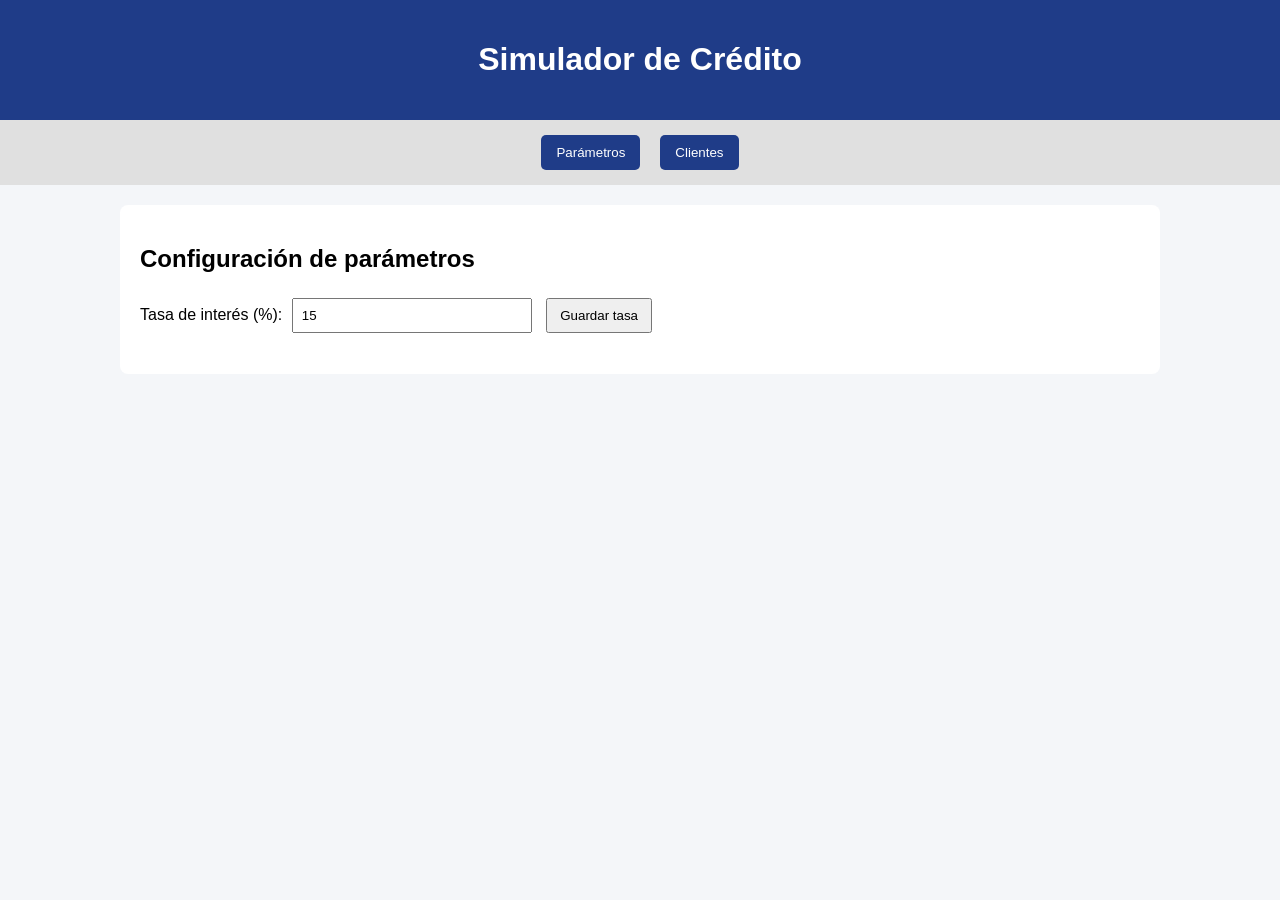
==== simulador_completo.html @ d2292193 "modificamos el html y css" ====
<!DOCTYPE html>
<html lang="es">

<head>
    <meta charset="UTF-8">
    <meta name="viewport" content="width=device-width, initial-scale=1.0">

    <title>Simulador de Crédito</title>

    <link rel="stylesheet" href="simulador_completo.css">

    <script src="simulador_completo.js" defer></script>
</head>

<body>

    <header>
        <h1>Simulador de Crédito</h1>
    </header>

    <nav>
        <button type="button" onclick="mostrarSeccion('parametros')">
            Parámetros
        </button>

        <button type="button" onclick="mostrarSeccion('clientes')">
            Clientes
        </button>
    </nav>

    <main>

        <!-- PARTE 1 Y PARTE 2: NAVEGACIÓN Y TASA -->
        <section id="parametros" class="activa">

            <h2>Configuración de parámetros</h2>

            <label for="tasaInteres">Tasa de interés (%):</label>

            <input
                type="number"
                id="tasaInteres"
                min="10"
                max="20"
                value="15"
            >

            <button type="button" onclick="guardarTasa()">
                Guardar tasa
            </button>

            <p id="mensajeTasa"></p>

        </section>

        <!-- PARTE 3: ADMINISTRACIÓN DE CLIENTES -->
        <section id="clientes">

            <h2>Administración de clientes</h2>

            <div>
                <label for="txtCedula">Cédula:</label>

                <input
                    type="text"
                    id="txtCedula"
                    placeholder="Ingrese la cédula"
                    maxlength="10"
                    inputmode="numeric"
                >
            </div>

            <div>
                <label for="txtNombre">Nombre:</label>

                <input
                    type="text"
                    id="txtNombre"
                    placeholder="Ingrese el nombre"
                >
            </div>

            <div>
                <label for="txtEdad">Edad:</label>

                <input
                    type="number"
                    id="txtEdad"
                    placeholder="Ingrese la edad"
                    min="0"
                >
            </div>

            <div>
                <button type="button" onclick="guardarCliente()">
                    Guardar cliente
                </button>

                <button type="button" onclick="limpiar()">
                    Limpiar
                </button>
            </div>

            <p id="mensajeCliente"></p>

            <h3>Lista de clientes</h3>

            <table>
                <thead>
                    <tr>
                        <th>Cédula</th>
                        <th>Nombre</th>
                        <th>Edad</th>
                        <th>Acción</th>
                    </tr>
                </thead>

                <tbody id="tablaClientes">
                </tbody>
            </table>

        </section>

    </main>

</body>

</html>
---- simulador_completo.css ----
body {
      font-family: Arial, sans-serif;
      background: #f4f6f9;
      margin: 0;
      padding: 0;
    }

    header {
      background: #1f3c88;
      color: white;
      padding: 20px;
      text-align: center;
    }

    nav {
      display: flex;
      justify-content: center;
      background: #e0e0e0;
      padding: 10px;
      gap: 10px;
      flex-wrap: wrap;
    }

    nav button {
      padding: 10px 15px;
      border: none;
      background: #1f3c88;
      color: white;
      cursor: pointer;
      border-radius: 5px;
    }

    nav button:hover {
      background: #14275c;
    }

    section {
      display: none;
      padding: 20px;
      max-width: 1000px;
      margin: auto;
      background: white;
      margin-top: 20px;
      border-radius: 8px;
    }

    section.activa {
      display: block;
    }

    input, select {
      padding: 8px;
      margin: 5px;
      width: 220px;
    }

    button {
      padding: 8px 12px;
      margin: 5px;
      cursor: pointer;
    }

    table {
      width: 100%;
      border-collapse: collapse;
      margin-top: 15px;
    }

    th, td {
      border: 1px solid #ccc;
      padding: 8px;
      text-align: center;
    }

    th {
      background: #1f3c88;
      color: white;
    }

    .aprobado {
      background: #d4edda;
      color: #155724;
      padding: 15px;
      border-radius: 5px;
      font-weight: bold;
      margin-top: 15px;
    }

    .rechazado {
      background: #f8d7da;
      color: #721c24;
      padding: 15px;
      border-radius: 5px;
      font-weight: bold;
      margin-top: 15px;
    }

    .card {
      background: #f1f1f1;
      padding: 15px;
      border-radius: 5px;
      margin-top: 10px;
    }
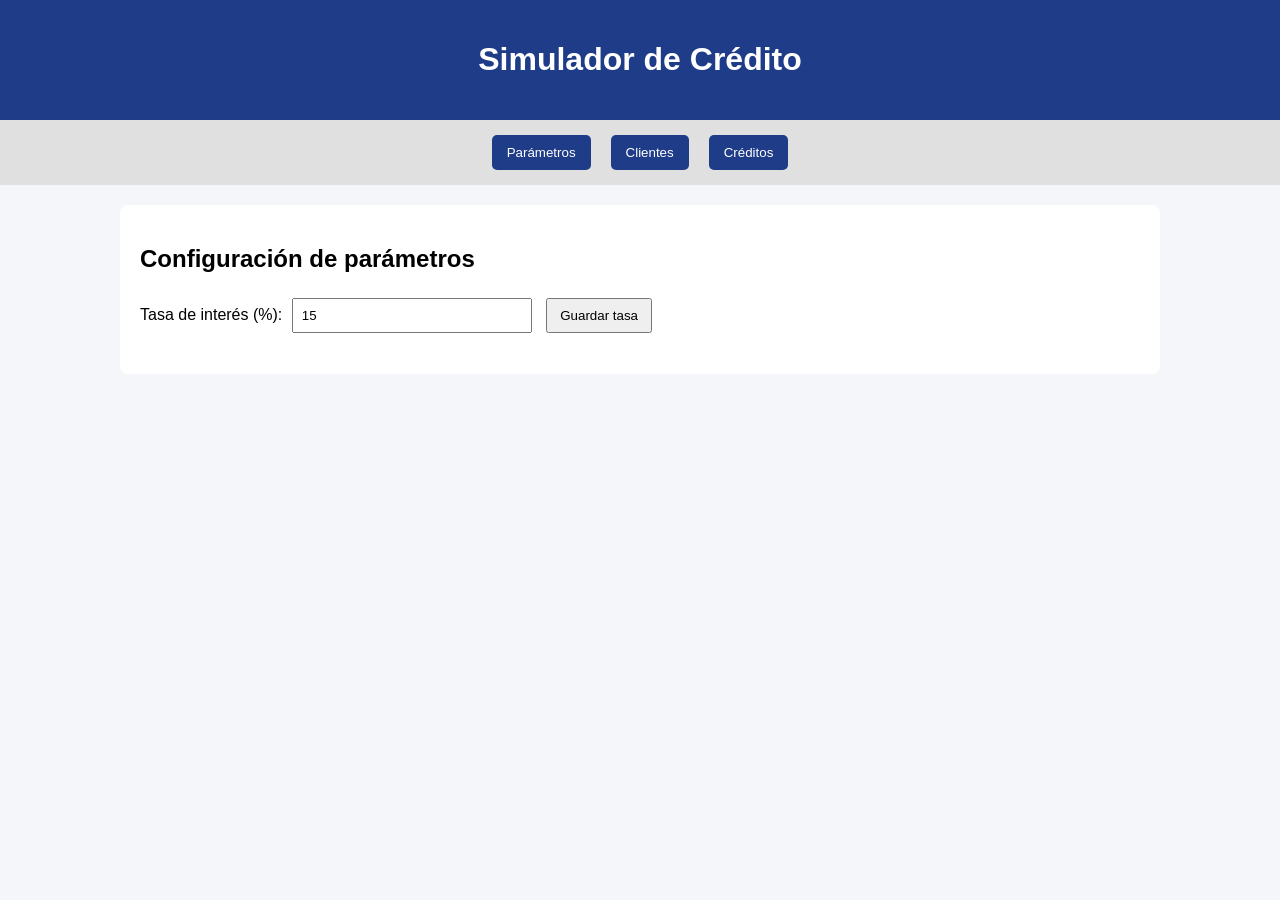
==== commit 709c24dd: "agregamos credito" ====
--- a/simulador_completo.html
+++ b/simulador_completo.html
@@ -27,6 +27,10 @@
         <button type="button" onclick="mostrarSeccion('clientes')">
             Clientes
         </button>
+
+        <button type="button" onclick="mostrarSeccion('creditos')">
+            Créditos
+          </button>
     </nav>
 
     <main>
@@ -121,6 +125,51 @@
             </table>
 
         </section>
+        <section id="creditos">
+    <h2>Simulación de Crédito</h2>
+
+    <div class="formulario">
+        <label for="txtCedulaCredito">Cédula del cliente:</label>
+        <input
+            type="text"
+            id="txtCedulaCredito"
+            maxlength="10"
+            placeholder="Ingresa la cédula"
+        >
+
+        <button type="button" onclick="buscarClienteCredito()">
+            Buscar cliente
+        </button>
+    </div>
+
+    <p id="mensajeCredito"></p>
+
+    <div id="datosClienteCredito"></div>
+
+    <div class="formulario">
+        <label for="txtMontoCredito">Monto solicitado ($):</label>
+        <input
+            type="number"
+            id="txtMontoCredito"
+            min="1"
+            placeholder="Ejemplo: 2000"
+        >
+
+        <label for="txtPlazoCredito">Plazo en años:</label>
+        <input
+            type="number"
+            id="txtPlazoCredito"
+            min="1"
+            placeholder="Ejemplo: 2"
+        >
+
+        <button type="button" onclick="calcularCreditoCliente()">
+            Calcular crédito
+        </button>
+    </div>
+
+    <div id="resultadoCredito"></div>
+</section>
 
     </main>
 
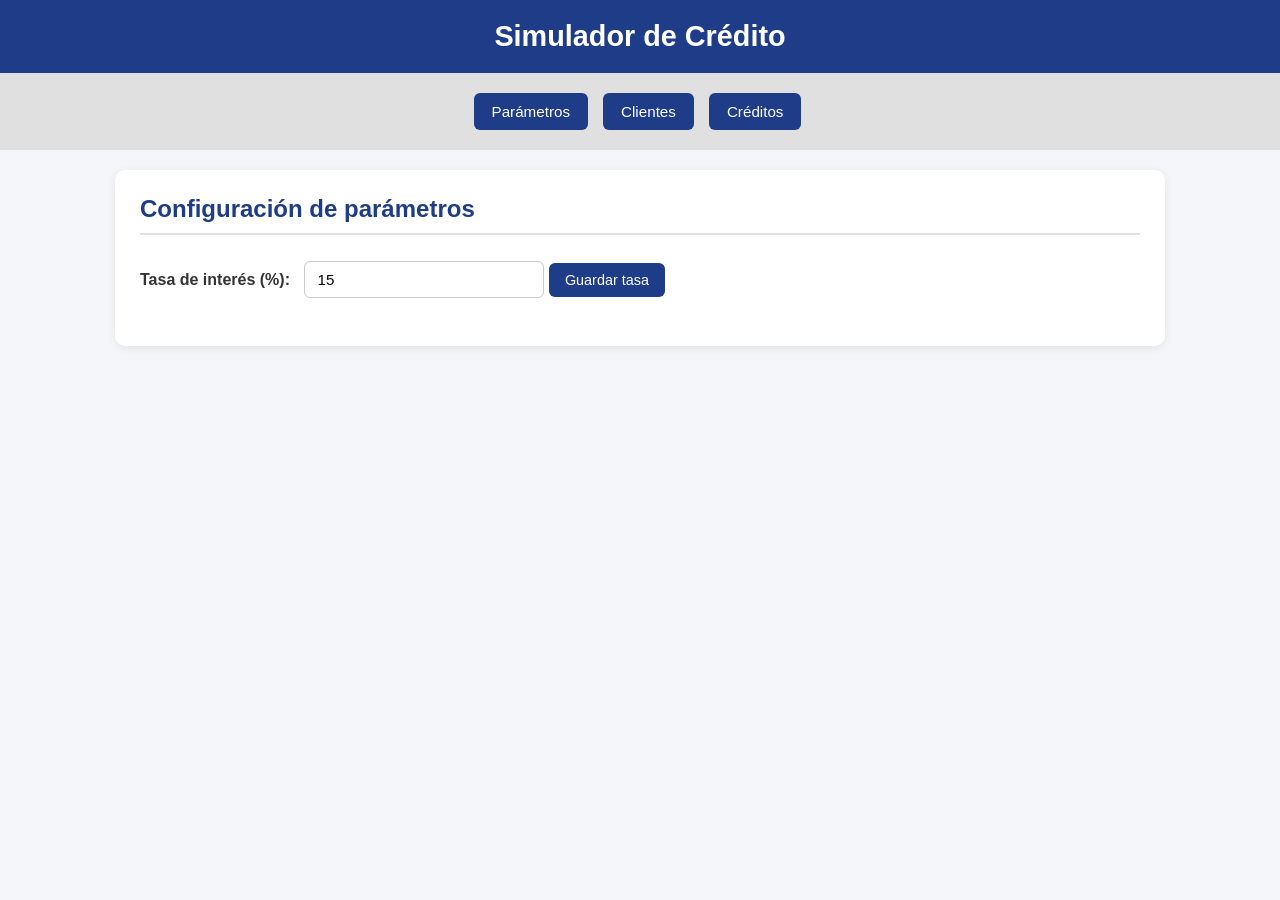
==== commit 8a9ca12a: "corregimos los archivos" ====
--- a/simulador_completo.html
+++ b/simulador_completo.html
@@ -1,15 +1,11 @@
-
 <!DOCTYPE html>
 <html lang="es">
 
 <head>
     <meta charset="UTF-8">
     <meta name="viewport" content="width=device-width, initial-scale=1.0">
-
     <title>Simulador de Crédito</title>
-
     <link rel="stylesheet" href="simulador_completo.css">
-
     <script src="simulador_completo.js" defer></script>
 </head>
 
@@ -30,18 +26,16 @@
 
         <button type="button" onclick="mostrarSeccion('creditos')">
             Créditos
-          </button>
+        </button>
     </nav>
 
     <main>
 
-        <!-- PARTE 1 Y PARTE 2: NAVEGACIÓN Y TASA -->
+        <!-- SECCIÓN: PARÁMETROS -->
         <section id="parametros" class="activa">
-
             <h2>Configuración de parámetros</h2>
 
             <label for="tasaInteres">Tasa de interés (%):</label>
-
             <input
                 type="number"
                 id="tasaInteres"
@@ -55,17 +49,14 @@
             </button>
 
             <p id="mensajeTasa"></p>
-
         </section>
 
-        <!-- PARTE 3: ADMINISTRACIÓN DE CLIENTES -->
+        <!-- SECCIÓN: CLIENTES -->
         <section id="clientes">
-
             <h2>Administración de clientes</h2>
 
             <div>
                 <label for="txtCedula">Cédula:</label>
-
                 <input
                     type="text"
                     id="txtCedula"
@@ -77,7 +68,6 @@
 
             <div>
                 <label for="txtNombre">Nombre:</label>
-
                 <input
                     type="text"
                     id="txtNombre"
@@ -86,13 +76,33 @@
             </div>
 
             <div>
-                <label for="txtEdad">Edad:</label>
+                <label for="txtApellido">Apellido:</label>
+                <input
+                    type="text"
+                    id="txtApellido"
+                    placeholder="Ingresa el apellido"
+                >
+            </div>
 
+            <div>
+                <label for="txtIngresos">Ingresos mensuales:</label>
                 <input
                     type="number"
-                    id="txtEdad"
-                    placeholder="Ingrese la edad"
+                    id="txtIngresos"
                     min="0"
+                    step="0.01"
+                    placeholder="Ejemplo: 1000"
+                >
+            </div>
+
+            <div>
+                <label for="txtEgresos">Egresos mensuales:</label>
+                <input
+                    type="number"
+                    id="txtEgresos"
+                    min="0"
+                    step="0.01"
+                    placeholder="Ejemplo: 600"
                 >
             </div>
 
@@ -115,64 +125,64 @@
                     <tr>
                         <th>Cédula</th>
                         <th>Nombre</th>
-                        <th>Edad</th>
+                        <th>Apellido</th>
+                        <th>Ingresos</th>
+                        <th>Egresos</th>
                         <th>Acción</th>
                     </tr>
                 </thead>
+                <tbody id="tablaClientes"></tbody>
+            </table>
+        </section>
 
-                <tbody id="tablaClientes">
-                </tbody>
-            </table>
+        <!-- SECCIÓN: CRÉDITOS -->
+        <section id="creditos">
+            <h2>Simulación de Crédito</h2>
 
+            <div class="formulario">
+                <label for="txtCedulaCredito">Cédula del cliente:</label>
+                <input
+                    type="text"
+                    id="txtCedulaCredito"
+                    maxlength="10"
+                    placeholder="Ingresa la cédula"
+                >
+
+                <button type="button" onclick="buscarClienteCredito()">
+                    Buscar cliente
+                </button>
+            </div>
+
+            <p id="mensajeCredito"></p>
+
+            <div id="datosClienteCredito"></div>
+
+            <div class="formulario">
+                <label for="txtMontoCredito">Monto solicitado ($):</label>
+                <input
+                    type="number"
+                    id="txtMontoCredito"
+                    min="1"
+                    placeholder="Ejemplo: 2000"
+                >
+
+                <label for="txtPlazoCredito">Plazo en años:</label>
+                <input
+                    type="number"
+                    id="txtPlazoCredito"
+                    min="1"
+                    placeholder="Ejemplo: 2"
+                >
+
+                <button type="button" onclick="calcularCreditoCliente()">
+                    Calcular crédito
+                </button>
+            </div>
+
+            <div id="resultadoCredito"></div>
         </section>
-        <section id="creditos">
-    <h2>Simulación de Crédito</h2>
-
-    <div class="formulario">
-        <label for="txtCedulaCredito">Cédula del cliente:</label>
-        <input
-            type="text"
-            id="txtCedulaCredito"
-            maxlength="10"
-            placeholder="Ingresa la cédula"
-        >
-
-        <button type="button" onclick="buscarClienteCredito()">
-            Buscar cliente
-        </button>
-    </div>
-
-    <p id="mensajeCredito"></p>
-
-    <div id="datosClienteCredito"></div>
-
-    <div class="formulario">
-        <label for="txtMontoCredito">Monto solicitado ($):</label>
-        <input
-            type="number"
-            id="txtMontoCredito"
-            min="1"
-            placeholder="Ejemplo: 2000"
-        >
-
-        <label for="txtPlazoCredito">Plazo en años:</label>
-        <input
-            type="number"
-            id="txtPlazoCredito"
-            min="1"
-            placeholder="Ejemplo: 2"
-        >
-
-        <button type="button" onclick="calcularCreditoCliente()">
-            Calcular crédito
-        </button>
-    </div>
-
-    <div id="resultadoCredito"></div>
-</section>
 
     </main>
 
 </body>
-
-</html>
+</html>
--- a/simulador_completo.css
+++ b/simulador_completo.css
@@ -1,105 +1,211 @@
-
-    body {
-      font-family: Arial, sans-serif;
-      background: #f4f6f9;
-      margin: 0;
-      padding: 0;
-    }
-
-    header {
-      background: #1f3c88;
-      color: white;
-      padding: 20px;
-      text-align: center;
-    }
-
-    nav {
-      display: flex;
-      justify-content: center;
-      background: #e0e0e0;
-      padding: 10px;
-      gap: 10px;
-      flex-wrap: wrap;
+body {
+    font-family: Arial, Helvetica, sans-serif;
+    background: #f4f6f9;
+    margin: 0;
+    padding: 0;
+    color: #333;
+}
+
+header {
+    background: #1f3c88;
+    color: white;
+    padding: 20px;
+    text-align: center;
+}
+
+header h1 {
+    margin: 0;
+    font-size: 1.8rem;
+}
+
+/* ===== NAVEGACIÓN ===== */
+nav {
+    display: flex;
+    justify-content: center;
+    background: #e0e0e0;
+    padding: 12px;
+    gap: 10px;
+    flex-wrap: wrap;
+}
+
+nav button {
+    padding: 10px 18px;
+    border: none;
+    background: #1f3c88;
+    color: white;
+    cursor: pointer;
+    border-radius: 6px;
+    font-size: 0.95rem;
+    transition: background 0.2s;
+}
+
+nav button:hover {
+    background: #14275c;
+}
+
+/* ===== SECCIONES ===== */
+section {
+    display: none;
+    padding: 25px;
+    max-width: 1000px;
+    margin: 20px auto;
+    background: white;
+    border-radius: 10px;
+    box-shadow: 0 2px 10px rgba(0, 0, 0, 0.08);
+}
+
+section.activa {
+    display: block;
+}
+
+section h2 {
+    margin-top: 0;
+    color: #1f3c88;
+    border-bottom: 2px solid #e0e0e0;
+    padding-bottom: 10px;
+}
+
+/* ===== FORMULARIOS ===== */
+label {
+    display: inline-block;
+    min-width: 160px;
+    margin: 8px 0;
+    font-weight: 600;
+}
+
+input[type="text"],
+input[type="number"] {
+    padding: 9px 12px;
+    margin: 5px 0;
+    width: 240px;
+    border: 1px solid #ccc;
+    border-radius: 6px;
+    font-size: 0.95rem;
+    box-sizing: border-box;
+}
+
+input:focus {
+    outline: none;
+    border-color: #1f3c88;
+    box-shadow: 0 0 0 2px rgba(31, 60, 136, 0.15);
+}
+
+button {
+    padding: 9px 16px;
+    margin: 8px 5px 8px 0;
+    cursor: pointer;
+    border: none;
+    border-radius: 6px;
+    background: #1f3c88;
+    color: white;
+    font-size: 0.9rem;
+    transition: background 0.2s;
+}
+
+button:hover {
+    background: #14275c;
+}
+
+/* ===== TABLAS ===== */
+table {
+    width: 100%;
+    border-collapse: collapse;
+    margin-top: 18px;
+}
+
+th, td {
+    border: 1px solid #ddd;
+    padding: 10px 8px;
+    text-align: center;
+}
+
+th {
+    background: #1f3c88;
+    color: white;
+    font-weight: 600;
+}
+
+tr:nth-child(even) {
+    background: #f8f9fc;
+}
+
+tr:hover {
+    background: #eef1f8;
+}
+
+/* ===== MENSAJES ===== */
+#mensajeTasa,
+#mensajeCliente,
+#mensajeCredito {
+    margin-top: 12px;
+    font-weight: 600;
+    color: #1f3c88;
+}
+
+/* ===== RESULTADOS DE CRÉDITO ===== */
+#resultadoCredito {
+    margin-top: 20px;
+    padding: 18px;
+    border-radius: 8px;
+    line-height: 1.8;
+}
+
+#resultadoCredito.aprobado {
+    background-color: #e0f5e8;
+    color: #176534;
+    border: 1px solid #43a66a;
+}
+
+#resultadoCredito.rechazado {
+    background-color: #fde7e7;
+    color: #9b2020;
+    border: 1px solid #d9534f;
+}
+
+#datosClienteCredito {
+    margin-top: 15px;
+    padding: 15px;
+    background: #f1f4fa;
+    border-radius: 8px;
+    border-left: 4px solid #1f3c88;
+}
+
+#datosClienteCredito h3 {
+    margin-top: 0;
+    color: #1f3c88;
+}
+
+/* ===== UTILIDADES ===== */
+.formulario {
+    margin-bottom: 15px;
+}
+
+.card {
+    background: #f1f1f1;
+    padding: 15px;
+    border-radius: 6px;
+    margin-top: 10px;
+}
+
+/* ===== RESPONSIVE ===== */
+@media (max-width: 700px) {
+    input[type="text"],
+    input[type="number"] {
+        width: 100%;
+        max-width: 320px;
+    }
+
+    label {
+        display: block;
+        min-width: auto;
+    }
+
+    section {
+        margin: 15px 10px;
+        padding: 18px;
     }
 
     nav button {
-      padding: 10px 15px;
-      border: none;
-      background: #1f3c88;
-      color: white;
-      cursor: pointer;
-      border-radius: 5px;
-    }
-
-    nav button:hover {
-      background: #14275c;
-    }
-
-    section {
-      display: none;
-      padding: 20px;
-      max-width: 1000px;
-      margin: auto;
-      background: white;
-      margin-top: 20px;
-      border-radius: 8px;
-    }
-
-    section.activa {
-      display: block;
-    }
-
-    input, select {
-      padding: 8px;
-      margin: 5px;
-      width: 220px;
-    }
-
-    button {
-      padding: 8px 12px;
-      margin: 5px;
-      cursor: pointer;
-    }
-
-    table {
-      width: 100%;
-      border-collapse: collapse;
-      margin-top: 15px;
-    }
-
-    th, td {
-      border: 1px solid #ccc;
-      padding: 8px;
-      text-align: center;
-    }
-
-    th {
-      background: #1f3c88;
-      color: white;
-    }
-
-    .aprobado {
-      background: #d4edda;
-      color: #155724;
-      padding: 15px;
-      border-radius: 5px;
-      font-weight: bold;
-      margin-top: 15px;
-    }
-
-    .rechazado {
-      background: #f8d7da;
-      color: #721c24;
-      padding: 15px;
-      border-radius: 5px;
-      font-weight: bold;
-      margin-top: 15px;
-    }
-
-    .card {
-      background: #f1f1f1;
-      padding: 15px;
-      border-radius: 5px;
-      margin-top: 10px;
-    }
-  +        flex: 1 1 120px;
+    }
+}
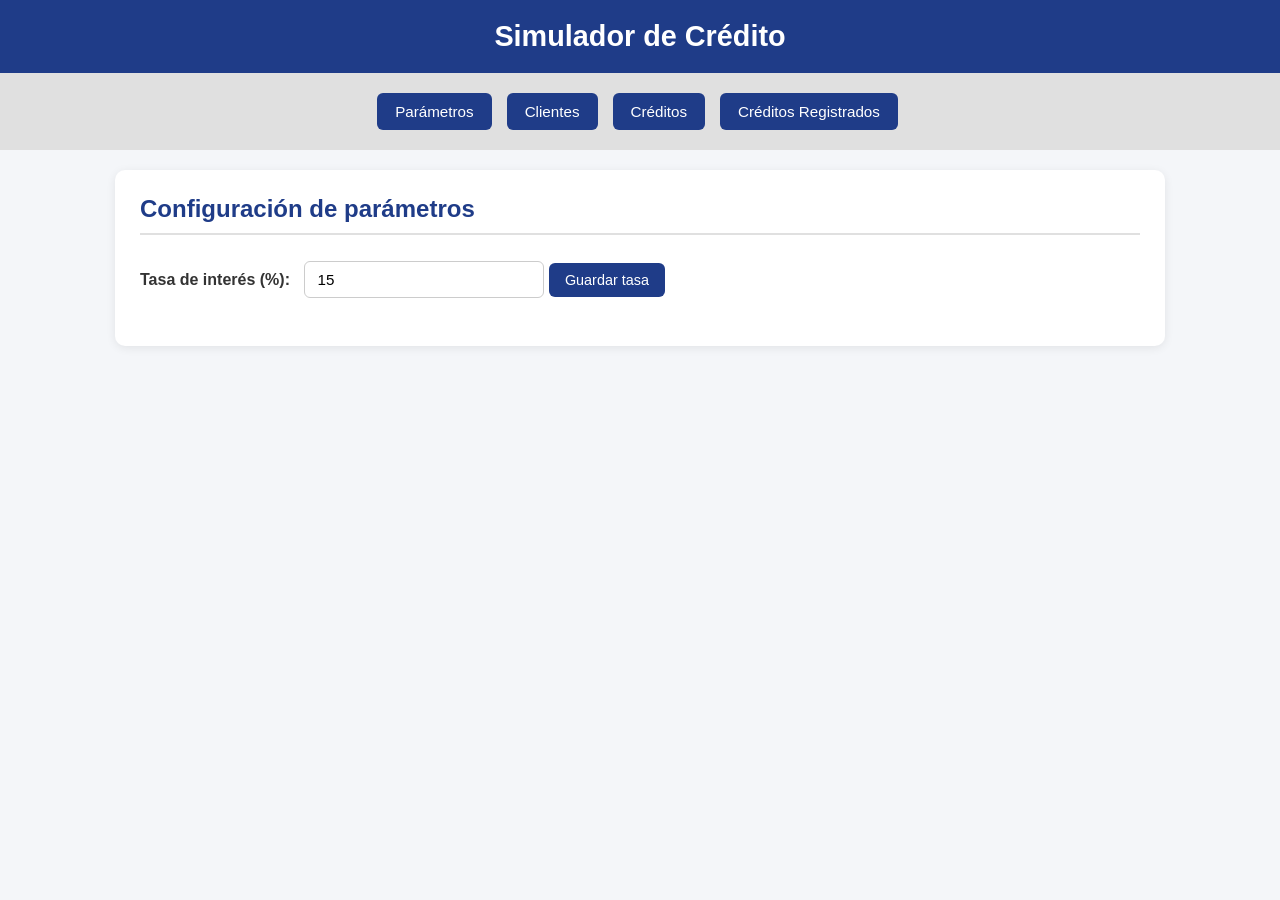
==== commit d1649a87: "agregamos asignacion e historial de credito" ====
--- a/simulador_completo.html
+++ b/simulador_completo.html
@@ -1,3 +1,4 @@
+
 <!DOCTYPE html>
 <html lang="es">
 
@@ -26,6 +27,10 @@
 
         <button type="button" onclick="mostrarSeccion('creditos')">
             Créditos
+        </button>
+
+        <button type="button" onclick="mostrarSeccion('listaCreditos')">
+            Créditos Registrados
         </button>
     </nav>
 
@@ -80,7 +85,7 @@
                 <input
                     type="text"
                     id="txtApellido"
-                    placeholder="Ingresa el apellido"
+                    placeholder="Ingrese el apellido"
                 >
             </div>
 
@@ -131,24 +136,32 @@
                         <th>Acción</th>
                     </tr>
                 </thead>
+
                 <tbody id="tablaClientes"></tbody>
             </table>
         </section>
 
-        <!-- SECCIÓN: CRÉDITOS -->
+        <!-- SECCIÓN: SIMULACIÓN DE CRÉDITO -->
         <section id="creditos">
             <h2>Simulación de Crédito</h2>
 
             <div class="formulario">
-                <label for="txtCedulaCredito">Cédula del cliente:</label>
+                <label for="txtCedulaCredito">
+                    Cédula del cliente:
+                </label>
+
                 <input
                     type="text"
                     id="txtCedulaCredito"
                     maxlength="10"
+                    inputmode="numeric"
                     placeholder="Ingresa la cédula"
                 >
 
-                <button type="button" onclick="buscarClienteCredito()">
+                <button
+                    type="button"
+                    onclick="buscarClienteCredito()"
+                >
                     Buscar cliente
                 </button>
             </div>
@@ -158,31 +171,106 @@
             <div id="datosClienteCredito"></div>
 
             <div class="formulario">
-                <label for="txtMontoCredito">Monto solicitado ($):</label>
+                <label for="txtMontoCredito">
+                    Monto solicitado ($):
+                </label>
+
                 <input
                     type="number"
                     id="txtMontoCredito"
                     min="1"
+                    step="0.01"
                     placeholder="Ejemplo: 2000"
                 >
 
-                <label for="txtPlazoCredito">Plazo en años:</label>
+                <label for="txtPlazoCredito">
+                    Plazo en años:
+                </label>
+
                 <input
                     type="number"
                     id="txtPlazoCredito"
                     min="1"
+                    step="1"
                     placeholder="Ejemplo: 2"
                 >
 
-                <button type="button" onclick="calcularCreditoCliente()">
+                <button
+                    type="button"
+                    onclick="calcularCreditoCliente()"
+                >
                     Calcular crédito
                 </button>
             </div>
 
             <div id="resultadoCredito"></div>
+
+            <!-- PASO 2: ASIGNAR CRÉDITO -->
+            <button
+                type="button"
+                id="btnAsignarCredito"
+                onclick="asignarCredito()"
+                disabled
+            >
+                Asignar Crédito
+            </button>
+
+        </section>
+
+        <!-- PASOS 3 AL 7: HISTORIAL DE CRÉDITOS -->
+        <section id="listaCreditos">
+            <h2>Créditos Registrados</h2>
+
+            <div class="formulario">
+                <label for="buscarCedulaListado">
+                    Cédula del cliente:
+                </label>
+
+                <input
+                    type="text"
+                    id="buscarCedulaListado"
+                    maxlength="10"
+                    inputmode="numeric"
+                    placeholder="Ingrese la cédula"
+                >
+
+                <button
+                    type="button"
+                    onclick="buscarCreditosCliente()"
+                >
+                    Buscar créditos
+                </button>
+
+                <button
+                    type="button"
+                    onclick="pintarCreditos(creditos)"
+                >
+                    Ver todos los créditos
+                </button>
+            </div>
+
+            <p id="mensajeHistorial"></p>
+
+            <table>
+                <thead>
+                    <tr>
+                        <th>Cédula</th>
+                        <th>Nombre</th>
+                        <th>Apellido</th>
+                        <th>Monto</th>
+                        <th>Tasa</th>
+                        <th>Plazo</th>
+                        <th>Cuota</th>
+                    </tr>
+                </thead>
+
+                <tbody id="tablaCreditos"></tbody>
+            </table>
+
         </section>
 
     </main>
 
 </body>
-</html>+
+</html>
